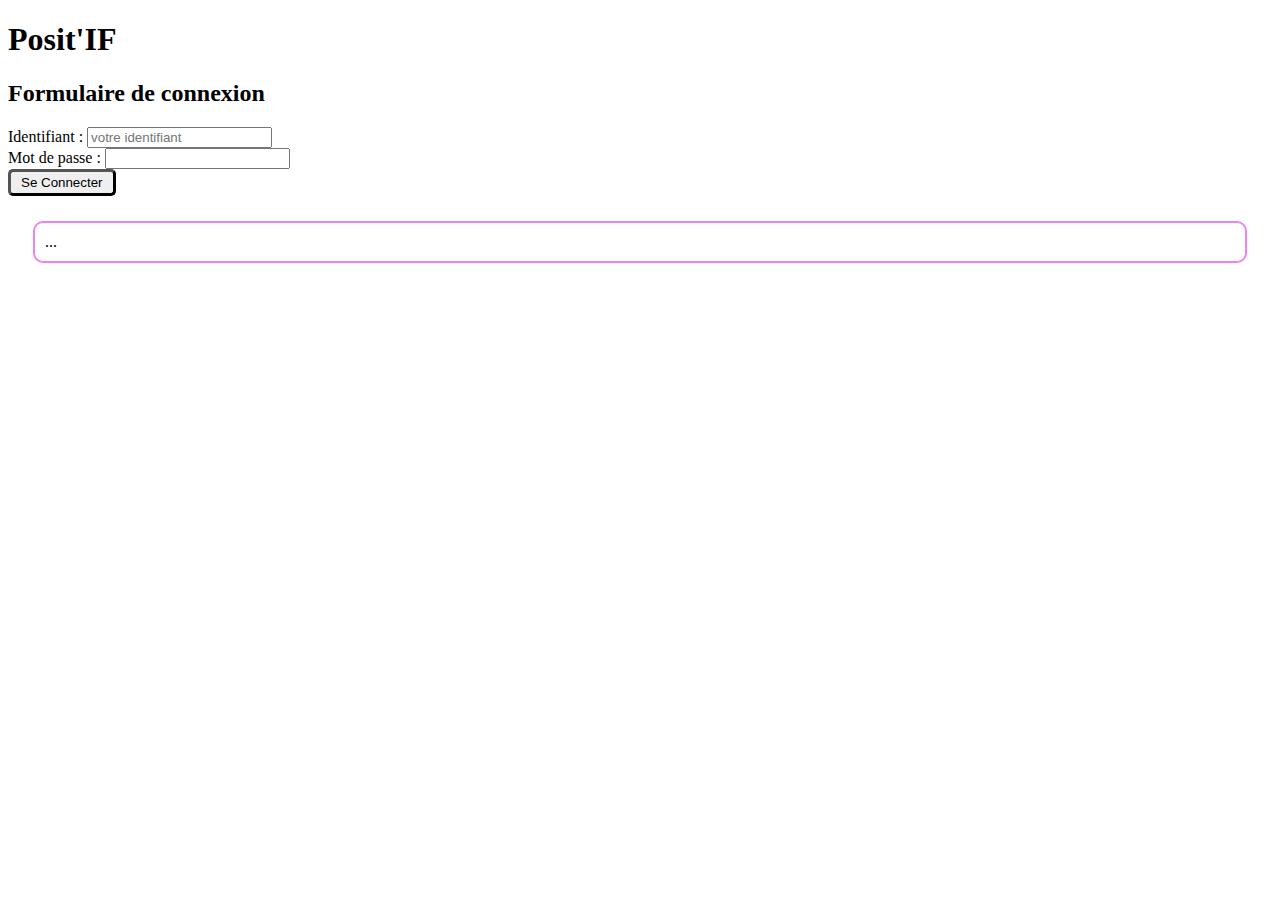
==== Positif_appliWeb/src/main/webapp/index.html @ f3257d77 "fin séance 1" ====
<!DOCTYPE html>
<html>
    <head>
        <title>Posit'IF</title>
        <meta charset="UTF-8">

        <!-- Librairie Javascript: jQuery (v3.3.1) -->
        <script src="https://code.jquery.com/jquery-3.3.1.min.js"></script>

        <style>
            /* Feuille de Style CSS (dans la page) */
            #message { margin: 25px; padding: 10px; border-radius: 10px; border: 2px solid violet; }
            button.joli-bouton { padding: 3px 10px; border-radius: 5px; border-width: 3px; cursor: pointer; }
        </style>
    </head>
    <body>
        <h1>Posit'IF</h1>
        <h2>Formulaire de connexion</h2>

        <div>
            Identifiant : <input type="text" id="champ-login" name="login" placeholder="votre identifiant" /><br>
            Mot de passe : <input type="password" id="champ-password" name="password" /><br>
            <button id="bouton-connexion" class="joli-bouton">Se Connecter</button>   
        </div>

        <div id="message">...</div>
        
        <script>

            function connexion() {

                var champLogin = $('#champ-login').val();
                var champPassword = $('#champ-password').val();

                // Message d'information dans la div #message :
                $('#message').html('Connexion en cours...');

                // Requête AJAX
                $.ajax({

                    url: 'ActionServlet', // URL
                    method: 'POST',         // Méthode
                    data: {                 // Paramètres
                        todo: 'connexion',
                        login: champLogin,
                        password: champPassword
                    },
                    dataType: 'json'        // Type de retour attendu

                }).done( function (response) {  // Appel OK => "response" contient le resultat JSON

                    // ici votre code...
                    // 
                    // si connexion ok, aller sur la page suivante :
                    //window.location = "maPageSuivante.html";
                    // si connexion pas ok afficher un texte dans la div #message :
                    $('#message').html('Echec de la connexion');

                }).fail( function (error) { // Appel KO => erreur a gérer
                    
                    // Popup avec message d'erreur :
                    alert('Erreur lors de l\'appel: HTTP Code ' + error.status + ' ~ ' + error.statusText + ' ~ ' + error.getResponseHeader('Content-Type'));
                    // Message d'erreur dans la div #message :
                    $('#message').html('Erreur lors de l\'appel: HTTP Code ' + error.status + ' ~ ' + error.statusText + ' ~ ' + error.getResponseHeader('Content-Type'));

                });
            }

            $(document).ready(function () {

                console.log('Page chargee => Debut du Script');

                // ajout d'un "handler" sur le clic du bouton de connexion
                $('#bouton-connexion').on('click', function () {

                    // affichage pour debugage dans la console javascript du navigateur
                    console.log('Click sur le bouton "Se Connecter"');

                    // appel de la fonction connexion
                    connexion();

                });

            });
            
        </script>
    </body>
</html>
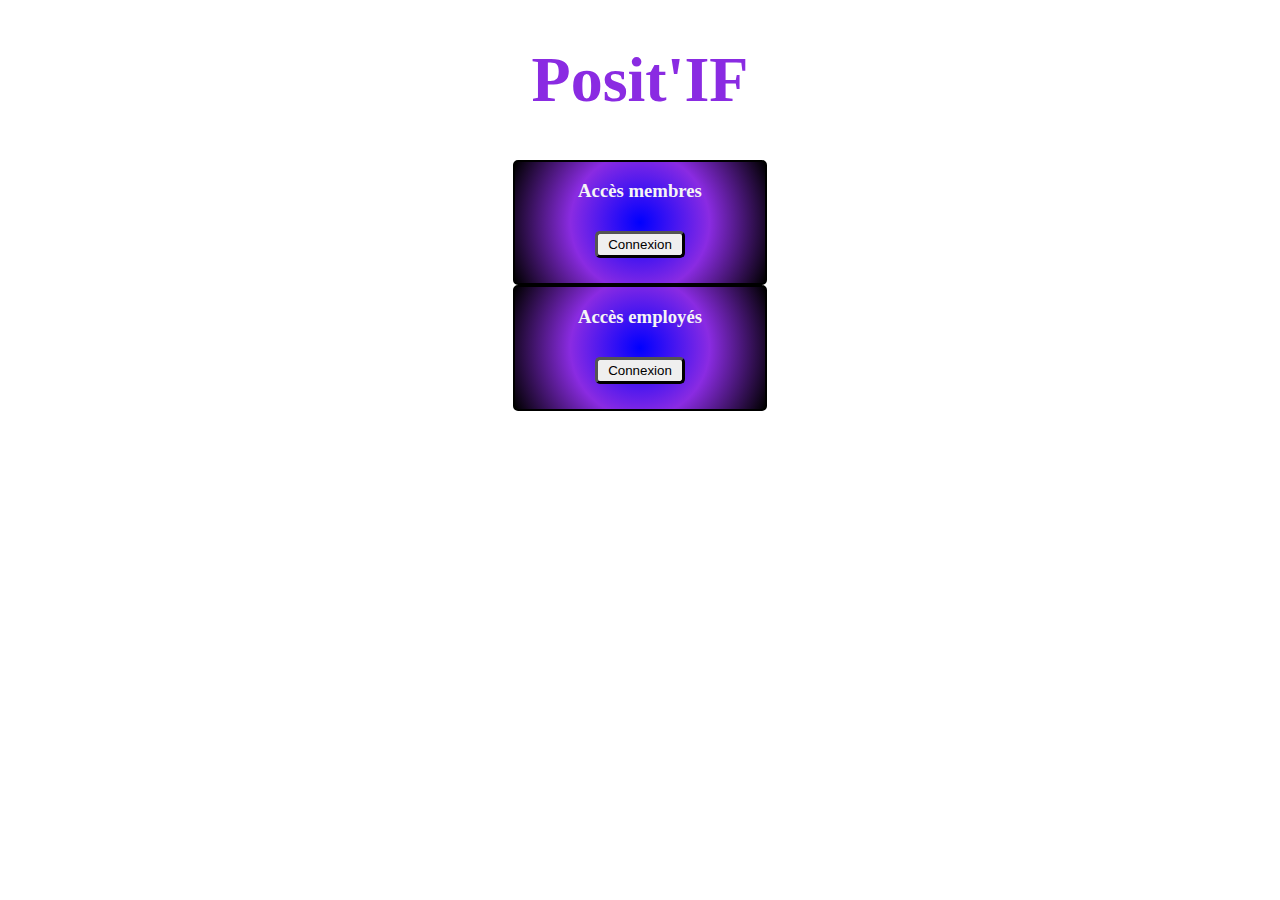
==== commit 1a632696: "fin ajout post-séance 2 : Sélection de l'onglet de connexion et gestion des erreurs, début profil as" ====
--- a/Positif_appliWeb/src/main/webapp/index.html
+++ b/Positif_appliWeb/src/main/webapp/index.html
@@ -1,7 +1,7 @@
 <!DOCTYPE html>
 <html>
     <head>
-        <title>Posit'IF</title>
+        <title>Accueil - Posit'IF</title>
         <meta charset="UTF-8">
 
         <!-- Librairie Javascript: jQuery (v3.3.1) -->
@@ -10,77 +10,47 @@
         <style>
             /* Feuille de Style CSS (dans la page) */
             #message { margin: 25px; padding: 10px; border-radius: 10px; border: 2px solid violet; }
-            button.joli-bouton { padding: 3px 10px; border-radius: 5px; border-width: 3px; cursor: pointer; }
+            button.joli-bouton { padding: 3px 10px; margin-top: 10px; border-radius: 5px; border-width: 3px; cursor: pointer; }
+            h1 { width: 100%; text-align: center; color: blueviolet; font-size: 5vw;}
+            html { background-image: url("https://www.voyancehorizon.com/upload/blog/article124_img1.jpg"); background-size: cover}
+            #box { width: 100%; text-align: center;}
+            #box-connexion {display: inline-block;  padding-left: 5%; padding-right: 5%; padding-bottom: 2%;
+                            margin-left:15%; margin-right:15%;  background-color: white; border-radius: 5px; border: 2px solid black;
+                            background-image: radial-gradient(circle, blue, blueviolet, black); text-align: center; color: whitesmoke; }
+
+              
         </style>
     </head>
     <body>
         <h1>Posit'IF</h1>
-        <h2>Formulaire de connexion</h2>
-
-        <div>
-            Identifiant : <input type="text" id="champ-login" name="login" placeholder="votre identifiant" /><br>
-            Mot de passe : <input type="password" id="champ-password" name="password" /><br>
-            <button id="bouton-connexion" class="joli-bouton">Se Connecter</button>   
+        <div id="box">
+        <div id="box-connexion">
+            <h3>Accès membres</h3>
+                <button id="bouton-connexion" class="joli-bouton">Connexion</button>   
         </div>
-
-        <div id="message">...</div>
+        <div id="box-connexion">
+            <h3>Accès employés</h3>
+            <button id="bouton-inscription" class="joli-bouton">Connexion</button>
+        </div>
+        </div>
         
         <script>
 
-            function connexion() {
-
-                var champLogin = $('#champ-login').val();
-                var champPassword = $('#champ-password').val();
-
-                // Message d'information dans la div #message :
-                $('#message').html('Connexion en cours...');
-
-                // Requête AJAX
-                $.ajax({
-
-                    url: 'ActionServlet', // URL
-                    method: 'POST',         // Méthode
-                    data: {                 // Paramètres
-                        todo: 'connexion',
-                        login: champLogin,
-                        password: champPassword
-                    },
-                    dataType: 'json'        // Type de retour attendu
-
-                }).done( function (response) {  // Appel OK => "response" contient le resultat JSON
-
-                    // ici votre code...
-                    // 
-                    // si connexion ok, aller sur la page suivante :
-                    //window.location = "maPageSuivante.html";
-                    // si connexion pas ok afficher un texte dans la div #message :
-                    $('#message').html('Echec de la connexion');
-
-                }).fail( function (error) { // Appel KO => erreur a gérer
-                    
-                    // Popup avec message d'erreur :
-                    alert('Erreur lors de l\'appel: HTTP Code ' + error.status + ' ~ ' + error.statusText + ' ~ ' + error.getResponseHeader('Content-Type'));
-                    // Message d'erreur dans la div #message :
-                    $('#message').html('Erreur lors de l\'appel: HTTP Code ' + error.status + ' ~ ' + error.statusText + ' ~ ' + error.getResponseHeader('Content-Type'));
-
-                });
-            }
-
+           
+            
             $(document).ready(function () {
 
                 console.log('Page chargee => Debut du Script');
 
                 // ajout d'un "handler" sur le clic du bouton de connexion
                 $('#bouton-connexion').on('click', function () {
-
-                    // affichage pour debugage dans la console javascript du navigateur
-                    console.log('Click sur le bouton "Se Connecter"');
-
-                    // appel de la fonction connexion
-                    connexion();
-
+                    window.location = "accueilClient.html";
                 });
-
+                
+                $("#bouton-inscription").click(function () {
+                    window.location = "accueilEmploye.html";
+                });
+                
             });
             
         </script>
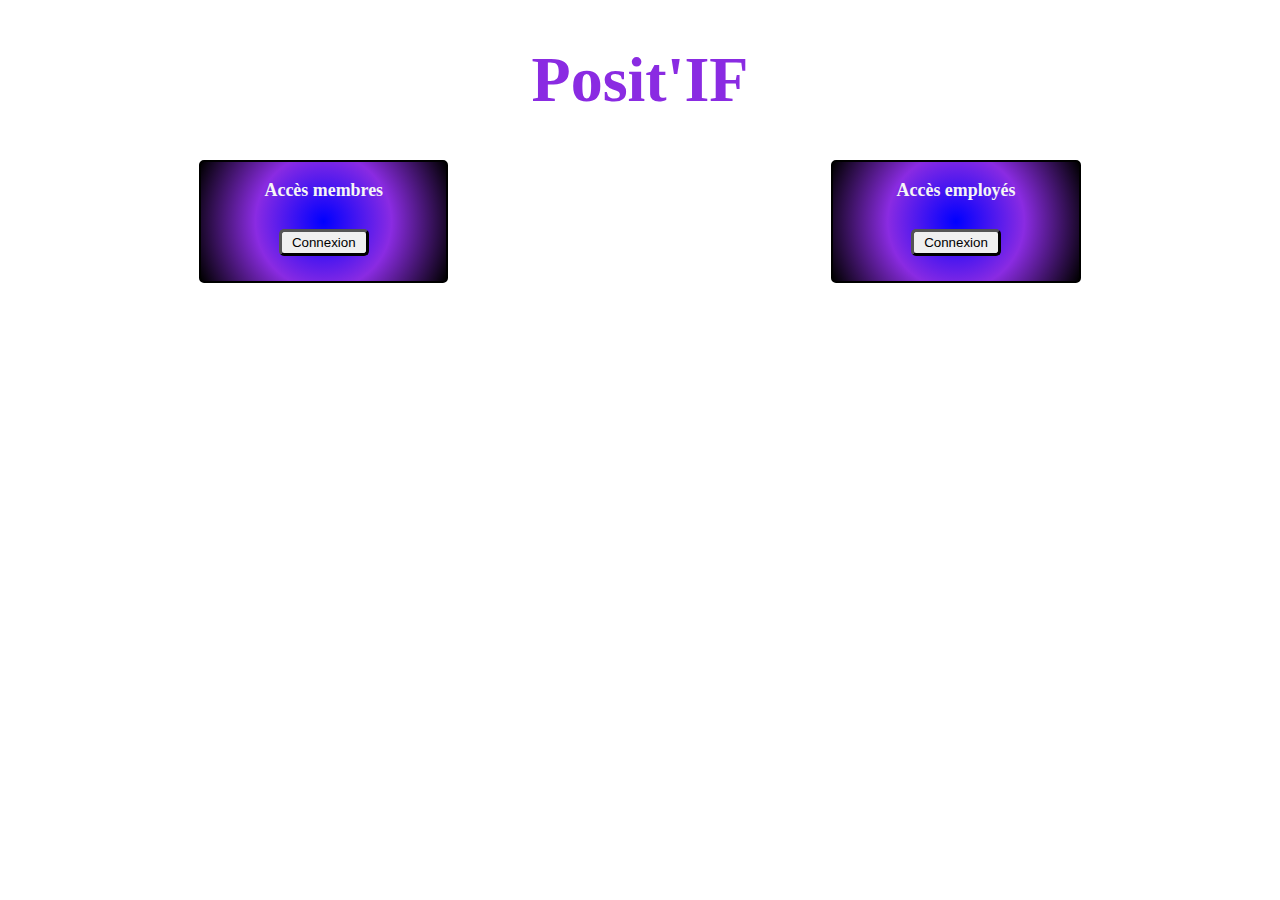
==== commit 91071751: "Derniers edits" ====
--- a/Positif_appliWeb/src/main/webapp/index.html
+++ b/Positif_appliWeb/src/main/webapp/index.html
@@ -1,36 +1,23 @@
 <!DOCTYPE html>
-<html>
+<html class="accueil">
     <head>
         <title>Accueil - Posit'IF</title>
         <meta charset="UTF-8">
-
+        <link rel="stylesheet" type="text/css" href="css/style.css">
         <!-- Librairie Javascript: jQuery (v3.3.1) -->
         <script src="https://code.jquery.com/jquery-3.3.1.min.js"></script>
-
-        <style>
-            /* Feuille de Style CSS (dans la page) */
-            #message { margin: 25px; padding: 10px; border-radius: 10px; border: 2px solid violet; }
-            button.joli-bouton { padding: 3px 10px; margin-top: 10px; border-radius: 5px; border-width: 3px; cursor: pointer; }
-            h1 { width: 100%; text-align: center; color: blueviolet; font-size: 5vw;}
-            html { background-image: url("https://www.voyancehorizon.com/upload/blog/article124_img1.jpg"); background-size: cover}
-            #box { width: 100%; text-align: center;}
-            #box-connexion {display: inline-block;  padding-left: 5%; padding-right: 5%; padding-bottom: 2%;
-                            margin-left:15%; margin-right:15%;  background-color: white; border-radius: 5px; border: 2px solid black;
-                            background-image: radial-gradient(circle, blue, blueviolet, black); text-align: center; color: whitesmoke; }
-
-              
-        </style>
+        
     </head>
     <body>
         <h1>Posit'IF</h1>
         <div id="box">
         <div id="box-connexion">
             <h3>Accès membres</h3>
-                <button id="bouton-connexion" class="joli-bouton">Connexion</button>   
+                <button class="joli-bouton" id="bouton-client">Connexion</button>   
         </div>
         <div id="box-connexion">
             <h3>Accès employés</h3>
-            <button id="bouton-inscription" class="joli-bouton">Connexion</button>
+            <button class="joli-bouton" id="bouton-employe">Connexion</button>
         </div>
         </div>
         
@@ -43,11 +30,11 @@
                 console.log('Page chargee => Debut du Script');
 
                 // ajout d'un "handler" sur le clic du bouton de connexion
-                $('#bouton-connexion').on('click', function () {
+                $('#bouton-client').on('click', function () {
                     window.location = "accueilClient.html";
                 });
                 
-                $("#bouton-inscription").click(function () {
+                $("#bouton-employe").click(function () {
                     window.location = "accueilEmploye.html";
                 });
                 
--- a/Positif_appliWeb/src/main/webapp/css/style.css
+++ b/Positif_appliWeb/src/main/webapp/css/style.css
@@ -0,0 +1,82 @@
+/*
+To change this license header, choose License Headers in Project Properties.
+To change this template file, choose Tools | Templates
+and open the template in the editor.
+*/
+/* 
+    Created on : 19 mai 2019, 13:35:26
+    Author     : Baptiste
+*/
+
+/* Accueil */
+
+#box { width: 100%; text-align: center;}
+#box-connexion {display: inline-block;  padding-left: 5%; padding-right: 5%; padding-bottom: 2%;
+                margin-left:15%; margin-right:15%;  background-color: white; border-radius: 5px; border: 2px solid black;
+                background-image: radial-gradient(circle, blue, blueviolet, black); text-align: center; color: whitesmoke; }
+
+.message-accueil { margin: 25px; padding: 10px; border-radius: 10px; border: 2px solid violet; color: white;  text-align: center; }
+button.joli-bouton { padding: 3px 10px; margin-top: 10px; border-radius: 5px; border-width: 3px; cursor: pointer; }
+h1 { width: 100%; text-align: center; color: blueviolet; font-size: 5vw;}
+html.accueil { background-image: url("https://www.voyancehorizon.com/upload/blog/article124_img1.jpg"); background-size: cover;}
+.box-connexion {margin-top: 10%; margin-left: 40%; margin-right: 40%; background-color: white; border-radius: 5px; border: 2px solid black; text-align: center; padding-bottom: 20px;}
+#box-inscription {text-align: center;}
+
+/* Menu */
+
+#barre-menu {width: 100%; display: inline-block}
+#boutons{ display: inline-block; border : 2px solid black;float: right;}
+.bouton-menu { background-color: white; color: black; border: none; font-size: 1.5vw;}
+
+#titre {background-color: black; color: white; border: none; font-size: 2.5vw;}
+h2 {text-align: center; font-size: 2vw;}
+h3 {text-align: center; font-size: 1.4vw;}
+
+/* Pages Web */
+
+/*Partie Client */
+#titre-inscription{color:white;}
+#corps-inscription{color:white;font-size: 1vw; margin: 2vw;}
+#boite-validation{width: 100%}
+#bloc-inscription{float:right; margin-right: 10vw;}
+#bouton-inscription{width: 4vw; height:2vw; margin-left: 1.5vw;}
+.champ-inscription{position: fixed; left: 10vw;}
+
+#conteneur-medium{ border: 2px solid black; overflow-y: scroll; height: 37vw;}
+.nom-medium{ font-weight: bold;}
+.medium{margin:1vw;}
+.boite-image{ width: 4.5vw; height: 4.5vw; border: 2px solid black; float: left; margin-right: 1vw;}
+.image {max-width: 100%; max-height: 100%}
+.bouton-choix-medium { padding: 3px 10px; border-radius: 5px; border-width: 3px; cursor: pointer; }
+#message { color : red; font-family: verdana; text-align: center;}
+
+#conteneur-historique{ border: 2px solid black; overflow-y: scroll; height: 37vw;}
+
+#conteneur-profil{ display: inline-block; height: 37vw; margin-top: 1vw; margin-left: 9.5vw; margin-right: 9.5vw; width: 79vw; font-size: 1.2vw;}
+#boite-zodiaque{ float:left; width: 50%; text-align: center;}
+#boite-chinois{ float:right; width: 50%; text-align: center;}
+#boite-bohneur{ float:left; width: 50%; text-align: center;}
+#boite-totem{ float:right; width: 50%; text-align: center;}
+.image-profil {max-width: 100%; max-height: 100%}
+.boite-image-profil{ height: 15vw; width: 15vw; border: 2px solid black; display: inline-block;}
+
+/* Partie Employé */
+
+#conteneur-message{text-align: center; margin-top: 10vw}
+#message-pas-client {text-align: center; font-size: 1.5vw}
+
+#medium-incarne{margin-left: 30vw;}
+
+#conteneur-client{ width: 90%; margin-left: 5vw; margin-right: 5vw; display: inline-block;}
+#infos-client {width: 40%; padding : 0.75vw 1.5vw 0.75vw;  border: 2px solid black; float: left; font-size: 1vw;}
+#signes-client{width: 40%; padding : 0.75vw 1.5vw 0.75vw; border: 2px solid black; float: right; font-size: 1vw;}
+
+#boutons-gestion-voyance{ text-align: center; margin-top: 2vw; margin-bottom: 2vw;}
+#bouton-commencer{display: inline-block; margin-right: 15%;}
+#bouton-terminer{display: inline-block; margin-left: 15%;}
+#conteneur-prediction{border: 2px solid black; overflow: auto}
+#boite-bouton-prediction{text-align: center;}
+#resultat-prediction{text-align: center; width: 100%;}
+.prediction{width: 30%;height: 80%; float:left; margin: 1vw 1.5vw 1vw;}
+
+#conteneur-compte-rendu{text-align: center;}
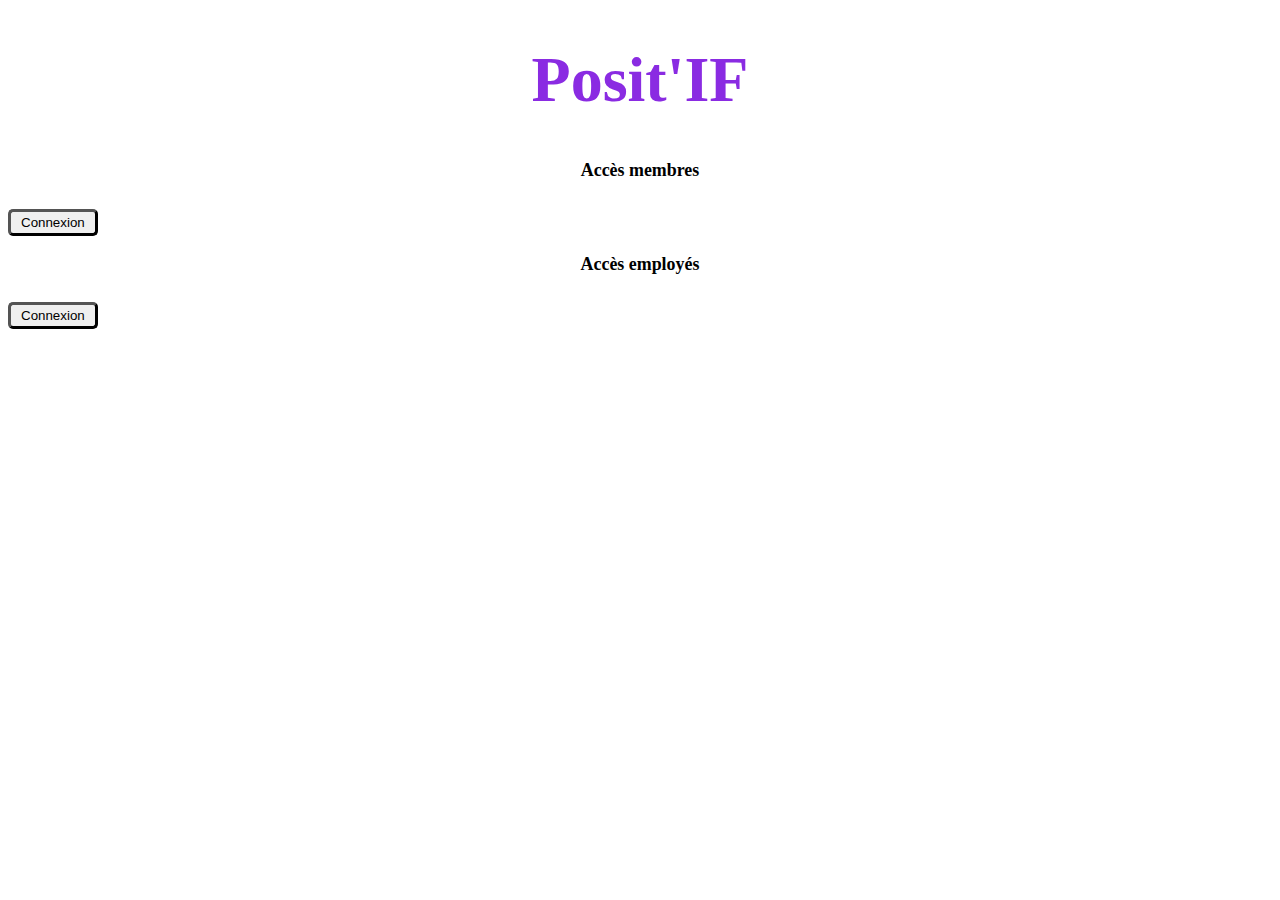
==== commit 15f924c1: "Projet terminé !" ====
--- a/Positif_appliWeb/src/main/webapp/index.html
+++ b/Positif_appliWeb/src/main/webapp/index.html
@@ -10,12 +10,12 @@
     </head>
     <body>
         <h1>Posit'IF</h1>
-        <div id="box">
-        <div id="box-connexion">
+        <div class="box">
+        <div class="box-connexion-index">
             <h3>Accès membres</h3>
                 <button class="joli-bouton" id="bouton-client">Connexion</button>   
         </div>
-        <div id="box-connexion">
+        <div class="box-connexion-index">
             <h3>Accès employés</h3>
             <button class="joli-bouton" id="bouton-employe">Connexion</button>
         </div>
